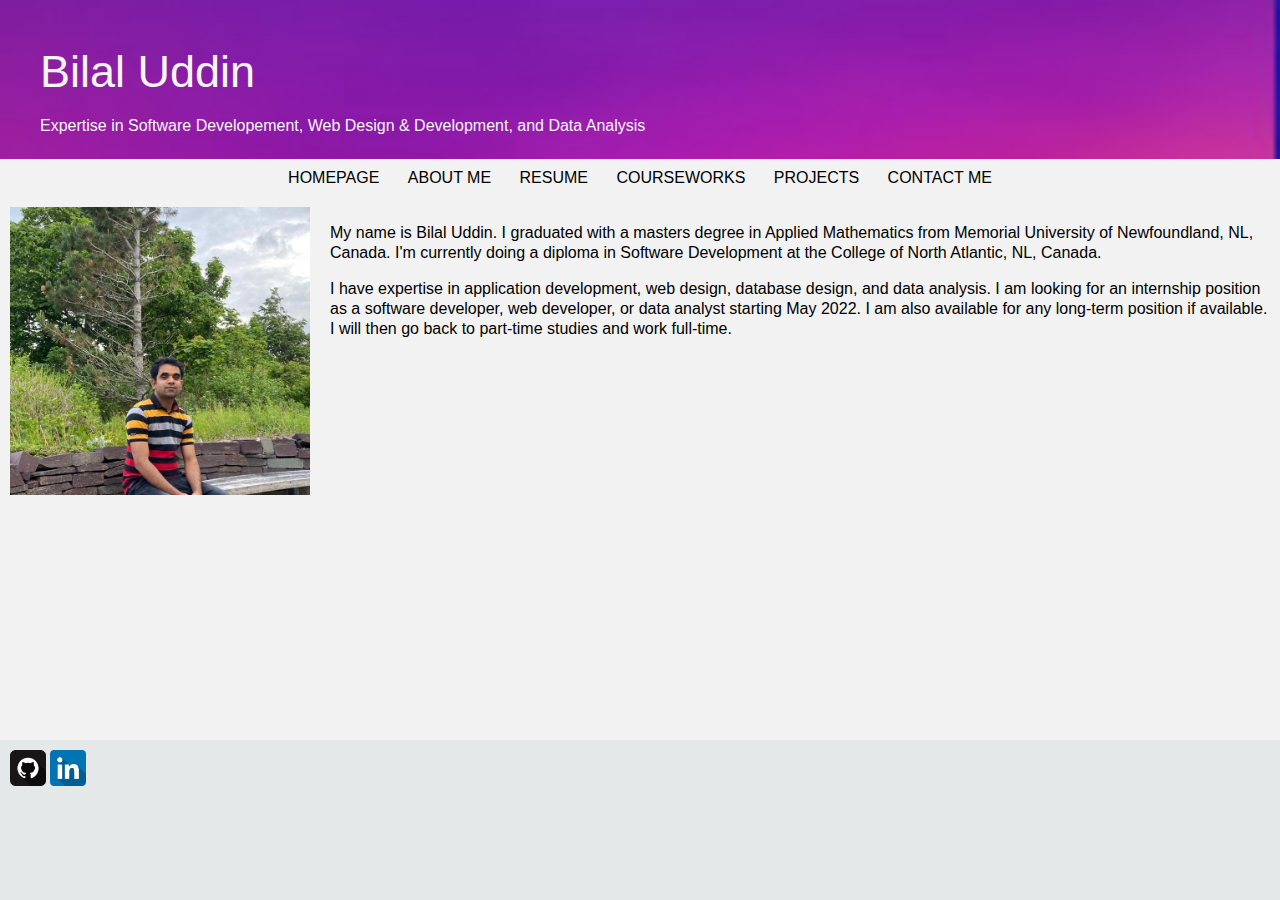
==== index.html @ 112edfa3 "webpage content" ====
<!DOCTYPE html>
<html lang="en">
<head>
	<meta charset="UTF-8">
	<title>Welcome to Bilal's Personal Webpage</title>
	<meta name="viewport" content="width=device-width, initial-scale=1">
    <link href="https://fonts.googleapis.com/css?family=Asap|Comfortaa|Gudea|Hind+Guntur|Hind+Madurai|Hind+Vadodara|Maven+Pro|Ropa+Sans|Source+Code+Pro" rel="stylesheet">
	<link rel="stylesheet" href="css/main.css">
	</head>
<body>
		<div class="hero">	
			<h1>Bilal Uddin</h1>		
			<h2>Expertise in Software Developement, Web Design & Development, and Data Analysis</h2>
			
		</div>
 <div class="container">
    <header>
		<nav>
            <a href="index.html" class="button">homepage</a>
			<a href="about.html" class="button">about me</a>
			<a href="resume.html" class="button">resume</a>
            <a href="classes.html" class="button">Courseworks</a>            
            <a href="projects.html" class="button">Projects</a>
            <a href="contact.html" class="button">contact me</a>
		</nav>
    </header>
	
		<div class="column">
		  <img src="images/image_bilal5.jpg" alt="Bilal's photo" style="width:100%">
		</div>
		
			<div class="row">
				<div class="column2">
				  <p align="center">My name is Bilal Uddin. I graduated with a masters degree in Applied Mathematics from 
					  Memorial University of Newfoundland, NL, Canada. I'm currently doing a diploma in Software Development
					  at the College of North Atlantic, NL, Canada. 
				  </p>	
				  <p>I have expertise in application development, web design, database design, and data analysis.
					 I am looking for an internship position as a software developer, web developer, or data analyst starting May 2022. I am also available for any long-term position if available.
					 I will then go back to part-time studies and work full-time.</p> 
						
			  </div>
			</div>

			
	


 </div>
	<footer>
		<div class="container">
			<div class="social">
				<a href="http://www.github.com/bilal-u"><img src="images/github.png" height="36" width="36" alt="github logo"></a>
				<a href="https://www.linkedin.com/in/bilal-u/"><img src="images/linkedin.png" height="36" width="36" alt="linkedin logo"></a>

			</div>
		</div>
	</footer>
</body>
</html>
---- css/main.css ----
/* FONTS
font-family: 'Hind Guntur', sans-serif;
font-family: 'Hind Vadodara', sans-serif;
font-family: 'Gudea', sans-serif;
font-family: 'Ropa Sans', sans-serif;
font-family: 'Source Code Pro', monospace;
font-family: 'Maven Pro', sans-serif;
font-family: 'Comfortaa', cursive;
font-family: 'Hind Madurai', sans-serif;
font-family: 'Asap', sans-serif; 98cfd9
*/

body {
    font-family: Arial, Helvetica, sans-serif;
	color:black;
	margin: 0;
    background-color: #F2F2F2;
    }
h1 {    
	font-size: 45px;
	font-weight: 300;
	line-height: 64px;
	margin-bottom: 0;
  }
h2 {
   font-size: 16px;
   font-weight: 300;
   
}
h3 {
    font-size: 20px;
    border-bottom: 2px solid black;
    padding-bottom: 5px;
}
p {
    text-align: left;
	margin-bottom: 10px;
	line-height: 20px;
}
img {
	border: 0;
}

ul.demo {
    /*list-style-type: none; */
    margin-left: 30px;
    margin-top: 0;
    padding: 0;
  }

li {
    padding: 5px;
}

a:link, a:active,a:visited {
    color:black;
    text-decoration: none;
}
.column {
    float: left;
    height: 25%;
    width: 25%;
    padding: 10px;
  }
  
  .column2 {
    float: left;
    height: 25%;
    width: 75%;
    padding: 10px;
  }

  /* Clearfix (clear floats) */
  .row::after {
    content: "";
    clear: both;
    display: block;
  }
a:hover {
    text-decoration: underline;
    color: black;
}

main {
	width: 70%;
	display: block;
	margin-right: auto;
	margin-left: auto;
}
footer {
    position: fixed;
    padding: 10px 10px 0px 10px;
    bottom: 0;
    width: 100%;
    /* Height of the footer*/ 
    height: 160px;
    background: #E5E8E8;
}

.button {
	background-color:#F2F2F2;
	padding-top: 6px;
	padding-right: 12px;
	padding-bottom: 6px;
	padding-left: 12px;
	color: black;
	border-radius: 4px;
	text-transform: uppercase;
	text-decoration: none;
}
nav {
	text-align: center;
	margin: 10px;
}

ul {
    font-size: 12.5px;
    line-height: 20px;
}

.hero {
	color:whitesmoke;
	text-align: left;
	margin-bottom: 0px;
    padding: 40px;
	padding-top: 10px;
	padding-bottom: 10px;
	background-color: purple;
    background-image: url("../images/bg_color5.jpg");
	background-position: center center;
	background-repeat: no-repeat;
	background-size: cover;
}

.container {
	max-width: 1280px;
	margin-right: auto;
	margin-left: auto;
	min-width: 320px;
    color: black;
}
.social {
	float: center;
}

.left {
    float: left;
}

.right {
    float: right;
}

/* timeline code */
* {
    box-sizing: border-box;
}

.timeline {
    position: relative;
    max-width: 1200px;
    margin: 0 auto;
}

/* The actual timeline (the vertical ruler) */
.timeline::after {
    content: '';
    position: absolute;
    width: 6px;
    background-color: white;
    top: 0;
    bottom: 0;
    left: 50%;
    margin-left: -3px;
}

/* Container around content */
.tlcontainer {
    padding: 10px 40px;
    position: relative;
    background-color: inherit;
    width: 50%;
}

/* The circles on the timeline */
.tlcontainer::after {
    content: '';
    position: absolute;
    width: 25px;
    height: 25px;
    right: -17px;
    background-color: white;
    border: 4px solid #090f33;
    top: 15px;
    border-radius: 50%;
    z-index: 1;
}

/* Place the container to the left */
.tlleft {
    left: 0;
}

/* Place the container to the right */
.tlright {
    left: 50%;
}

/* Add arrows to the left container (pointing right) */
.tlleft::before {
    content: " ";
    height: 0;
    position: absolute;
    top: 22px;
    width: 0;
    z-index: 1;
    right: 30px;
    border: medium solid white;
    border-width: 10px 0 10px 10px;
    border-color: transparent transparent transparent white;
}

/* Add arrows to the right container (pointing left) */
.tlright::before {
    content: " ";
    height: 0;
    position: absolute;
    top: 22px;
    width: 0;
    z-index: 1;
    left: 30px;
    border: medium solid white;
    border-width: 10px 10px 10px 0;
    border-color: transparent white transparent transparent;
}

/* Fix the circle for containers on the right side */
.tlright::after {
    left: -16px;
}

/* The actual content */
.tlcontent {
    padding: 20px 30px;
    background-color:#090f33;
    position: relative;
    border-radius: 6px;
}

/* Media queries - Responsive timeline on screens less than 600px wide */
@media screen and (max-width: 600px) {
  /* Place the timelime to the left */
  .timeline::after {
    left: 31px;
  }
  
  /* Full-width containers */
  .tlcontainer {
    width: 100%;
    padding-left: 70px;
    padding-right: 25px;
  }
  
  /* Make sure that all arrows are pointing leftwards */
  .tlcontainer::before {
    left: 60px;
    border: medium solid white;
    border-width: 10px 10px 10px 0;
    border-color: transparent white transparent transparent;
  }

  /* Make sure all circles are at the same spot */
  .tlleft::after, .tlright::after {
    left: 15px;
  }
  
  /* Make all right containers behave like the left ones */
  .tlright {
    left: 0%;
  }}
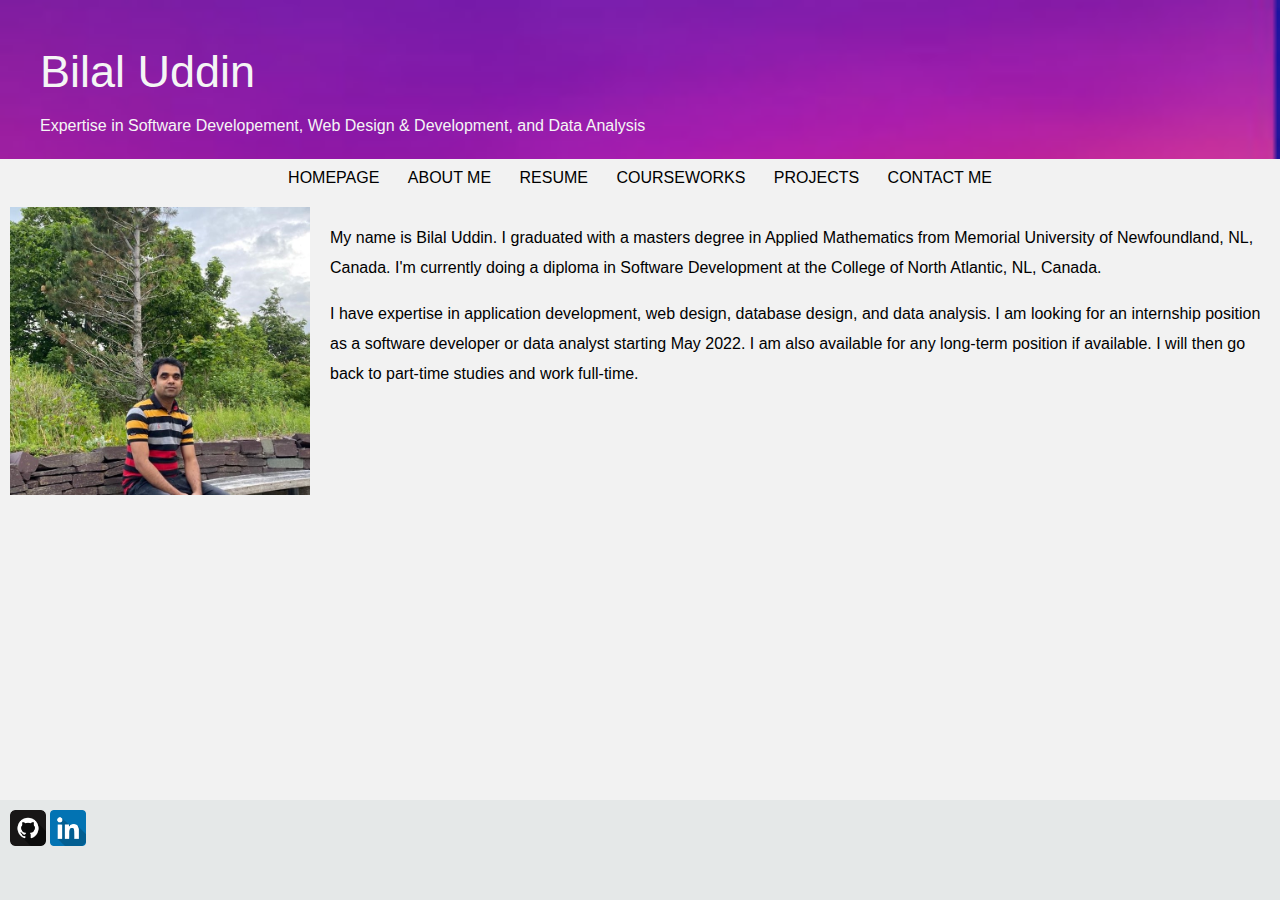
==== commit f9b79d5a: "updated on March 12" ====
--- a/index.html
+++ b/index.html
@@ -36,7 +36,7 @@
 					  at the College of North Atlantic, NL, Canada. 
 				  </p>	
 				  <p>I have expertise in application development, web design, database design, and data analysis.
-					 I am looking for an internship position as a software developer, web developer, or data analyst starting May 2022. I am also available for any long-term position if available.
+					 I am looking for an internship position as a software developer or data analyst starting May 2022. I am also available for any long-term position if available.
 					 I will then go back to part-time studies and work full-time.</p> 
 						
 			  </div>
--- a/css/main.css
+++ b/css/main.css
@@ -11,11 +11,45 @@
 */
 
 body {
+
     font-family: Arial, Helvetica, sans-serif;
 	color:black;
 	margin: 0;
     background-color: #F2F2F2;
+    height:100%; 
+    position: relative;
+    
     }
+   /* footer {
+        background-color: #E5E8E8;
+        flex: 10 10 100px;
+        margin-top: auto;
+        bottom: 0;
+        width: 100%;    
+        position: relative;
+      } */
+    
+    footer {
+        position: fixed; 
+        padding: 10px 10px 0px 10px;
+        bottom: 0;
+        width: 100%;
+        
+        height: 100px;
+        background: #E5E8E8;
+       
+        bottom: 0;
+        left: 0;
+    }
+
+/*body {
+    
+    display: flex;
+    flex-direction: column;
+    min-height: 100vh;
+  } */
+  
+  
 h1 {    
 	font-size: 45px;
 	font-weight: 300;
@@ -35,8 +69,15 @@
 p {
     text-align: left;
 	margin-bottom: 10px;
-	line-height: 20px;
-}
+	line-height: 30px;
+}
+
+p1 {
+    
+	margin-bottom: 10px;
+	line-height: 50px;
+}
+
 img {
 	border: 0;
 }
@@ -79,6 +120,7 @@
 a:hover {
     text-decoration: underline;
     color: black;
+
 }
 
 main {
@@ -87,15 +129,7 @@
 	margin-right: auto;
 	margin-left: auto;
 }
-footer {
-    position: fixed;
-    padding: 10px 10px 0px 10px;
-    bottom: 0;
-    width: 100%;
-    /* Height of the footer*/ 
-    height: 160px;
-    background: #E5E8E8;
-}
+
 
 .button {
 	background-color:#F2F2F2;
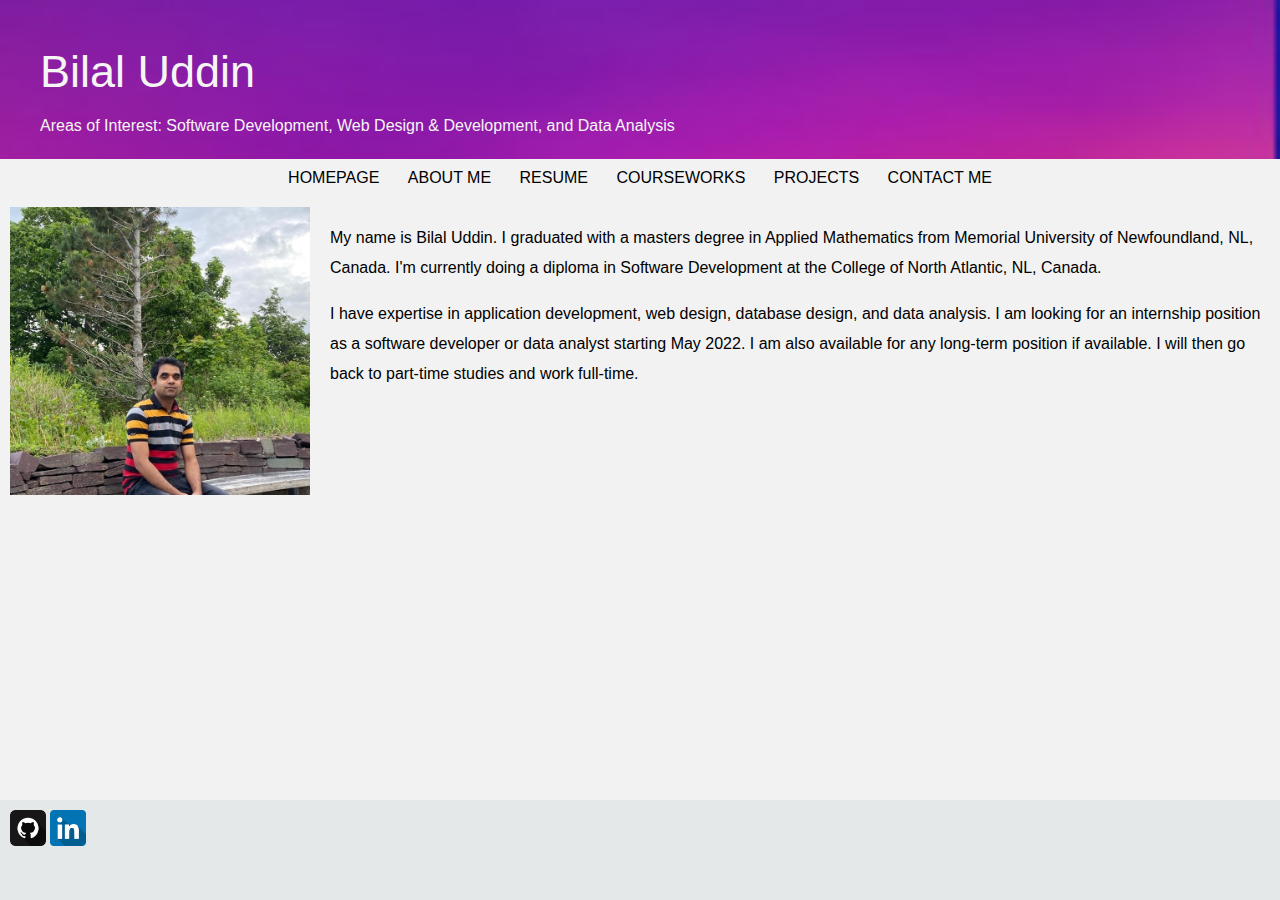
==== commit 08eb7893: "updated on March 14" ====
--- a/index.html
+++ b/index.html
@@ -10,7 +10,7 @@
 <body>
 		<div class="hero">	
 			<h1>Bilal Uddin</h1>		
-			<h2>Expertise in Software Developement, Web Design & Development, and Data Analysis</h2>
+			<h2>Areas of Interest: Software Development, Web Design & Development, and Data Analysis</h2>
 			
 		</div>
  <div class="container">
--- a/css/main.css
+++ b/css/main.css
@@ -128,6 +128,8 @@
 	display: block;
 	margin-right: auto;
 	margin-left: auto;
+    margin-top: 30px;
+    margin-bottom: 30px;
 }
 
 
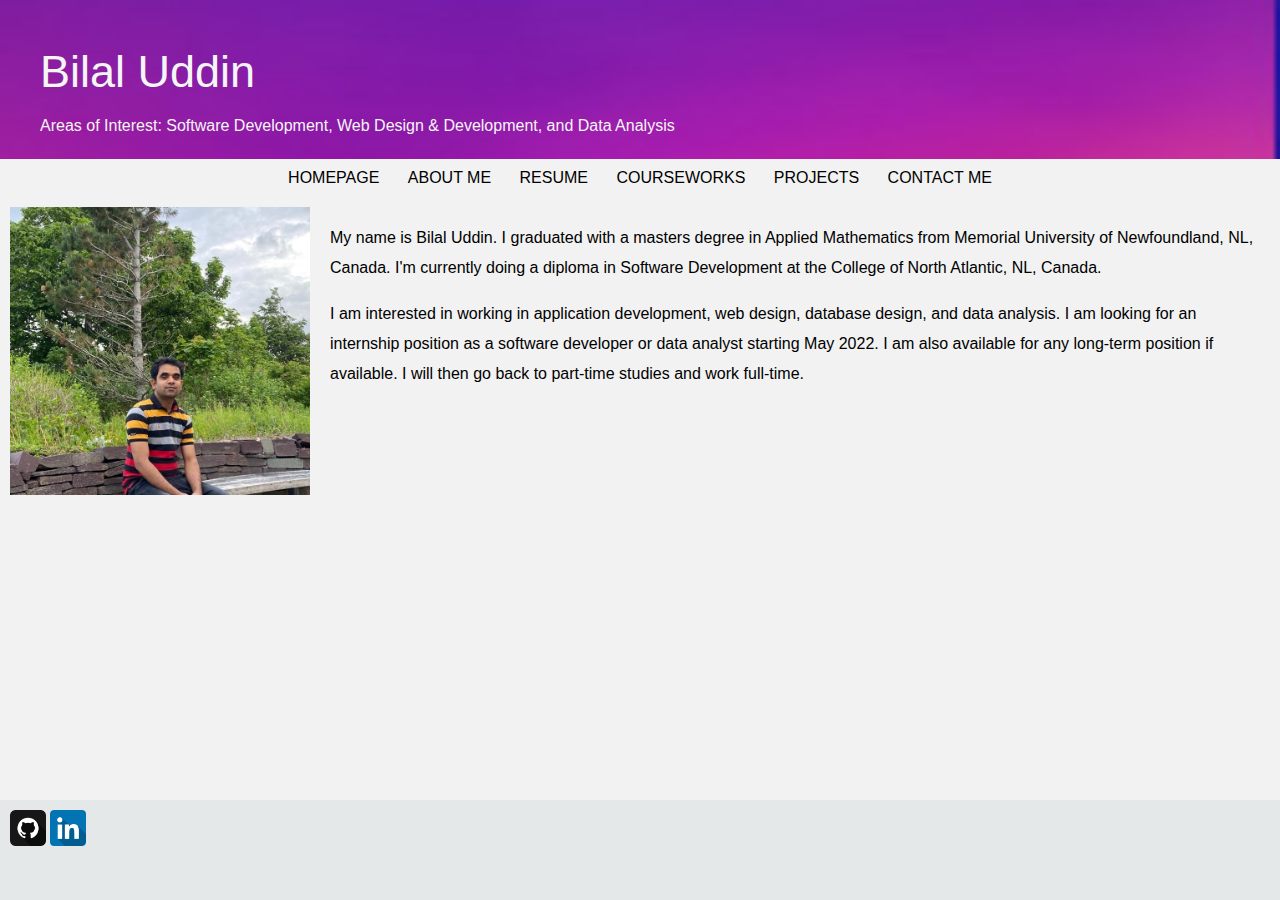
==== commit 3c09fa61: "update homepage" ====
--- a/index.html
+++ b/index.html
@@ -35,7 +35,7 @@
 					  Memorial University of Newfoundland, NL, Canada. I'm currently doing a diploma in Software Development
 					  at the College of North Atlantic, NL, Canada. 
 				  </p>	
-				  <p>I have expertise in application development, web design, database design, and data analysis.
+				  <p>I am interested in working in application development, web design, database design, and data analysis.
 					 I am looking for an internship position as a software developer or data analyst starting May 2022. I am also available for any long-term position if available.
 					 I will then go back to part-time studies and work full-time.</p> 
 						
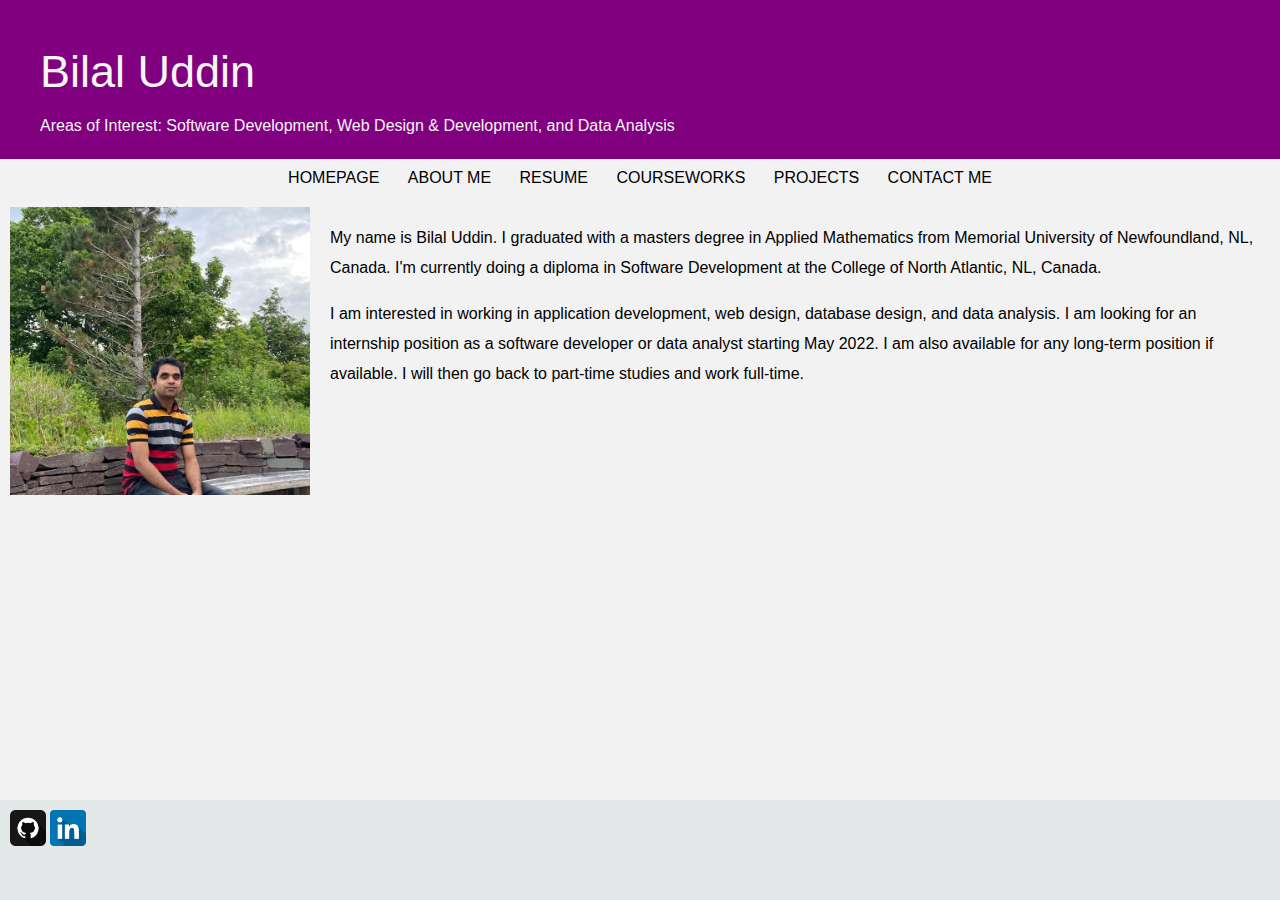
==== commit eff10d2d: "updated on March 22" ====
--- a/index.html
+++ b/index.html
@@ -43,16 +43,12 @@
 			</div>
 
 			
-	
-
-
  </div>
 	<footer>
 		<div class="container">
 			<div class="social">
-				<a href="http://www.github.com/bilal-u"><img src="images/github.png" height="36" width="36" alt="github logo"></a>
-				<a href="https://www.linkedin.com/in/bilal-u/"><img src="images/linkedin.png" height="36" width="36" alt="linkedin logo"></a>
-
+				<a href="http://www.github.com/bilal-u" target="_blank"><img src="images/github.png" height="36" width="36" alt="github logo" ></a>
+				<a href="https://www.linkedin.com/in/bilal-u/" target="_blank"><img src="images/linkedin.png" height="36" width="36" alt="linkedin logo" ></a>
 			</div>
 		</div>
 	</footer>
--- a/css/main.css
+++ b/css/main.css
@@ -1,15 +1,4 @@
-/* FONTS
-font-family: 'Hind Guntur', sans-serif;
-font-family: 'Hind Vadodara', sans-serif;
-font-family: 'Gudea', sans-serif;
-font-family: 'Ropa Sans', sans-serif;
-font-family: 'Source Code Pro', monospace;
-font-family: 'Maven Pro', sans-serif;
-font-family: 'Comfortaa', cursive;
-font-family: 'Hind Madurai', sans-serif;
-font-family: 'Asap', sans-serif; 98cfd9
-*/
-
+/* Css */
 body {
 
     font-family: Arial, Helvetica, sans-serif;
@@ -20,15 +9,7 @@
     position: relative;
     
     }
-   /* footer {
-        background-color: #E5E8E8;
-        flex: 10 10 100px;
-        margin-top: auto;
-        bottom: 0;
-        width: 100%;    
-        position: relative;
-      } */
-    
+
     footer {
         position: fixed; 
         padding: 10px 10px 0px 10px;
@@ -41,14 +22,6 @@
         bottom: 0;
         left: 0;
     }
-
-/*body {
-    
-    display: flex;
-    flex-direction: column;
-    min-height: 100vh;
-  } */
-  
   
 h1 {    
 	font-size: 45px;
@@ -187,130 +160,9 @@
     float: right;
 }
 
-/* timeline code */
+
 * {
     box-sizing: border-box;
 }
 
-.timeline {
-    position: relative;
-    max-width: 1200px;
-    margin: 0 auto;
-}
 
-/* The actual timeline (the vertical ruler) */
-.timeline::after {
-    content: '';
-    position: absolute;
-    width: 6px;
-    background-color: white;
-    top: 0;
-    bottom: 0;
-    left: 50%;
-    margin-left: -3px;
-}
-
-/* Container around content */
-.tlcontainer {
-    padding: 10px 40px;
-    position: relative;
-    background-color: inherit;
-    width: 50%;
-}
-
-/* The circles on the timeline */
-.tlcontainer::after {
-    content: '';
-    position: absolute;
-    width: 25px;
-    height: 25px;
-    right: -17px;
-    background-color: white;
-    border: 4px solid #090f33;
-    top: 15px;
-    border-radius: 50%;
-    z-index: 1;
-}
-
-/* Place the container to the left */
-.tlleft {
-    left: 0;
-}
-
-/* Place the container to the right */
-.tlright {
-    left: 50%;
-}
-
-/* Add arrows to the left container (pointing right) */
-.tlleft::before {
-    content: " ";
-    height: 0;
-    position: absolute;
-    top: 22px;
-    width: 0;
-    z-index: 1;
-    right: 30px;
-    border: medium solid white;
-    border-width: 10px 0 10px 10px;
-    border-color: transparent transparent transparent white;
-}
-
-/* Add arrows to the right container (pointing left) */
-.tlright::before {
-    content: " ";
-    height: 0;
-    position: absolute;
-    top: 22px;
-    width: 0;
-    z-index: 1;
-    left: 30px;
-    border: medium solid white;
-    border-width: 10px 10px 10px 0;
-    border-color: transparent white transparent transparent;
-}
-
-/* Fix the circle for containers on the right side */
-.tlright::after {
-    left: -16px;
-}
-
-/* The actual content */
-.tlcontent {
-    padding: 20px 30px;
-    background-color:#090f33;
-    position: relative;
-    border-radius: 6px;
-}
-
-/* Media queries - Responsive timeline on screens less than 600px wide */
-@media screen and (max-width: 600px) {
-  /* Place the timelime to the left */
-  .timeline::after {
-    left: 31px;
-  }
-  
-  /* Full-width containers */
-  .tlcontainer {
-    width: 100%;
-    padding-left: 70px;
-    padding-right: 25px;
-  }
-  
-  /* Make sure that all arrows are pointing leftwards */
-  .tlcontainer::before {
-    left: 60px;
-    border: medium solid white;
-    border-width: 10px 10px 10px 0;
-    border-color: transparent white transparent transparent;
-  }
-
-  /* Make sure all circles are at the same spot */
-  .tlleft::after, .tlright::after {
-    left: 15px;
-  }
-  
-  /* Make all right containers behave like the left ones */
-  .tlright {
-    left: 0%;
-  }}
